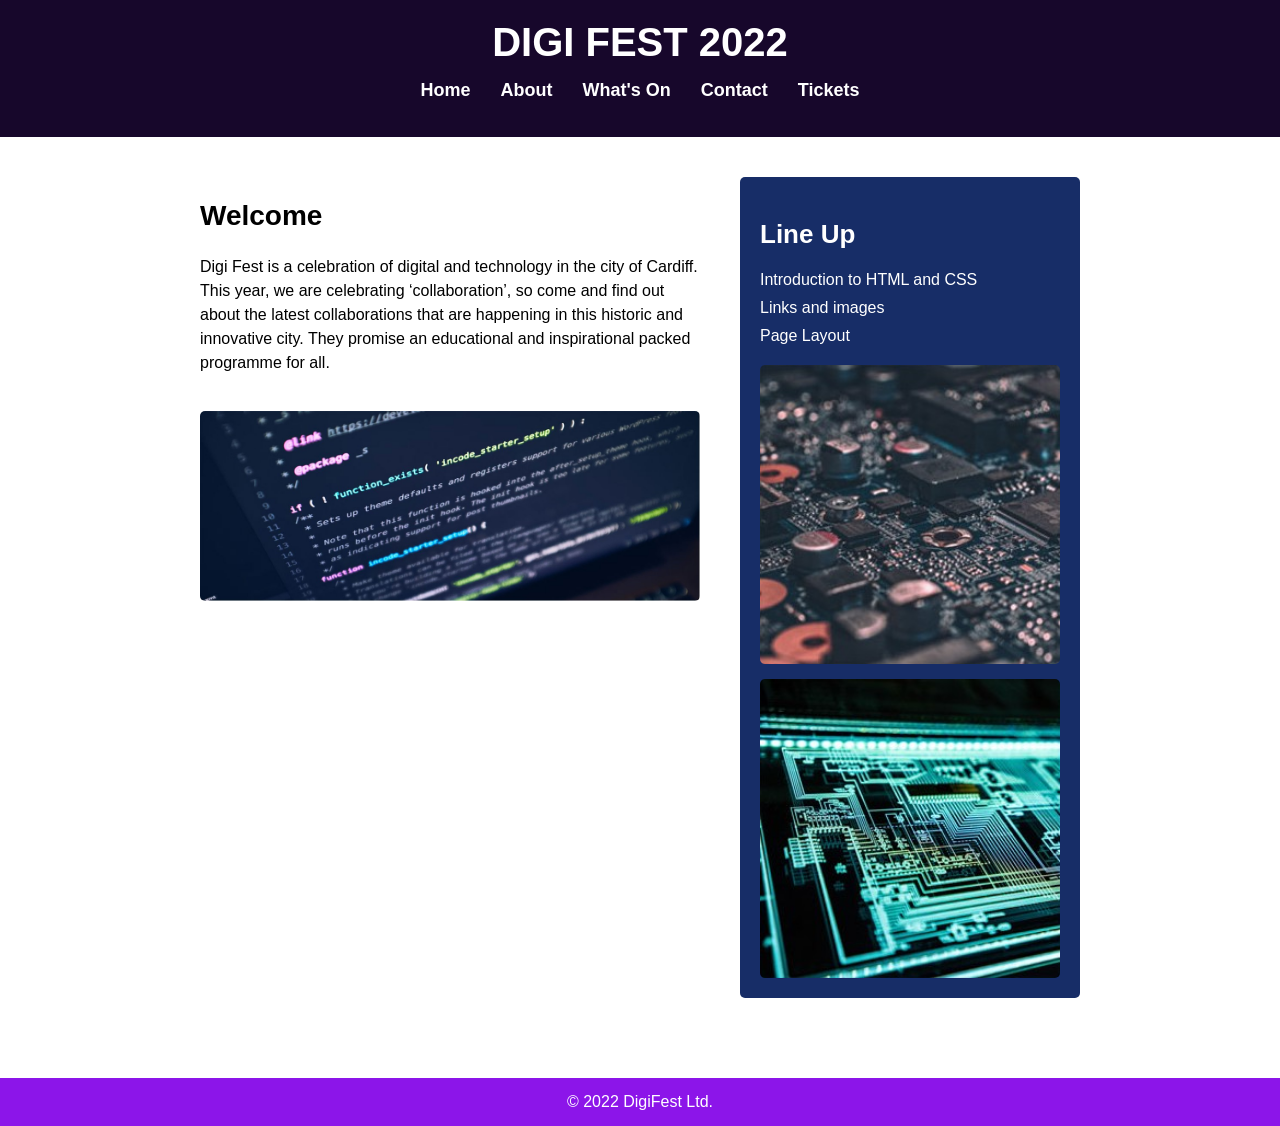
==== Chapter04/index.html @ 5ad6c5dd "Added Chapter 4 - Structuring a webpage" ====
<!DOCTYPE html>
<html lang="en">
<head>
    <meta charset="UTF-8">
    <title>Digi Fest 2022</title>
    <link rel="stylesheet" href="style.css">
</head>
<body>

    <header>
        <h1>DIGI FEST 2022</h1>
        <nav>
            <ul>
                <li>Home</li>
                <li>About</li>
                <li>What's On</li>
                <li>Contact</li>
                <li>Tickets</li>
            </ul>
        </nav>
    </header>

    <main>

        <section class="welcome">
            <h2>Welcome</h2>
            <p>
                Digi Fest is a celebration of digital and technology in the city of Cardiff.
                This year, we are celebrating ‘collaboration’, so come and find out about the
                latest collaborations that are happening in this historic and innovative city.
                They promise an educational and inspirational packed programme for all.
            </p>

            <img src="images/code.jpg" alt="Computer code screen">
        </section>

        <aside class="lineup">
            <h2>Line Up</h2>
            <ul>
                <li>Introduction to HTML and CSS</li>
                <li>Links and images</li>
                <li>Page Layout</li>
            </ul>

            <div class="lineup-images">
                <img src="images/chip-1.jpg" alt="Circuit board">
                <img src="images/chip-2.jpg" alt="Computer hardware">
            </div>
        </aside>

    </main>

    <footer>
        © 2022 DigiFest Ltd.
    </footer>

</body>
</html>
---- Chapter04/style.css ----
body {
    margin: 0;
    font-family: Arial, sans-serif;
    background: #ffffff;
}

header {
    background: #17072b;
    color: white;
    padding: 20px;
    text-align: center;
}

header h1 {
    font-family: Tahoma, sans-serif;
    font-weight: 700;
    margin: 0;
    font-size: 40px;
}

nav ul {
    list-style: none;
    padding: 0;
    margin-top: 15px;
    display: flex;
    justify-content: center;
    gap: 30px;
}

nav li {
    font-size: 18px;
    font-weight: bold;
}

main {
    display: flex;
    justify-content: center;
    padding: 40px;
    gap: 40px;
}

.welcome {
    width: 500px;
}

.welcome h2 {
    font-family: Tahoma, sans-serif;
    font-weight: 700;
    font-size: 28px;
}

.welcome p {
    font-size: 16px;
    line-height: 1.5;
    color: #000;
}

.welcome img {
    width: 100%;
    margin-top: 20px;
    border-radius: 5px;
}

.lineup {
    background: #172d67;
    color: white;
    padding: 20px;
    width: 300px;
    border-radius: 5px;
}

.lineup h2 {
    font-family: Tahoma, sans-serif;
    font-weight: 700;
    font-size: 26px;
}

.lineup ul {
    list-style: none;
    padding: 0;
    margin-top: 10px;
    margin-bottom: 20px;
}

.lineup li {
    margin-bottom: 10px;
    font-size: 16px;
}

.lineup-images {
    display: flex;
    flex-direction: column;
    gap: 15px;
}

.lineup-images img {
    width: 100%;
    border-radius: 5px;
}

footer {
    background: #8c15e9;
    color: white;
    text-align: center;
    padding: 15px;
    margin-top: 40px;
    font-size: 16px;
}
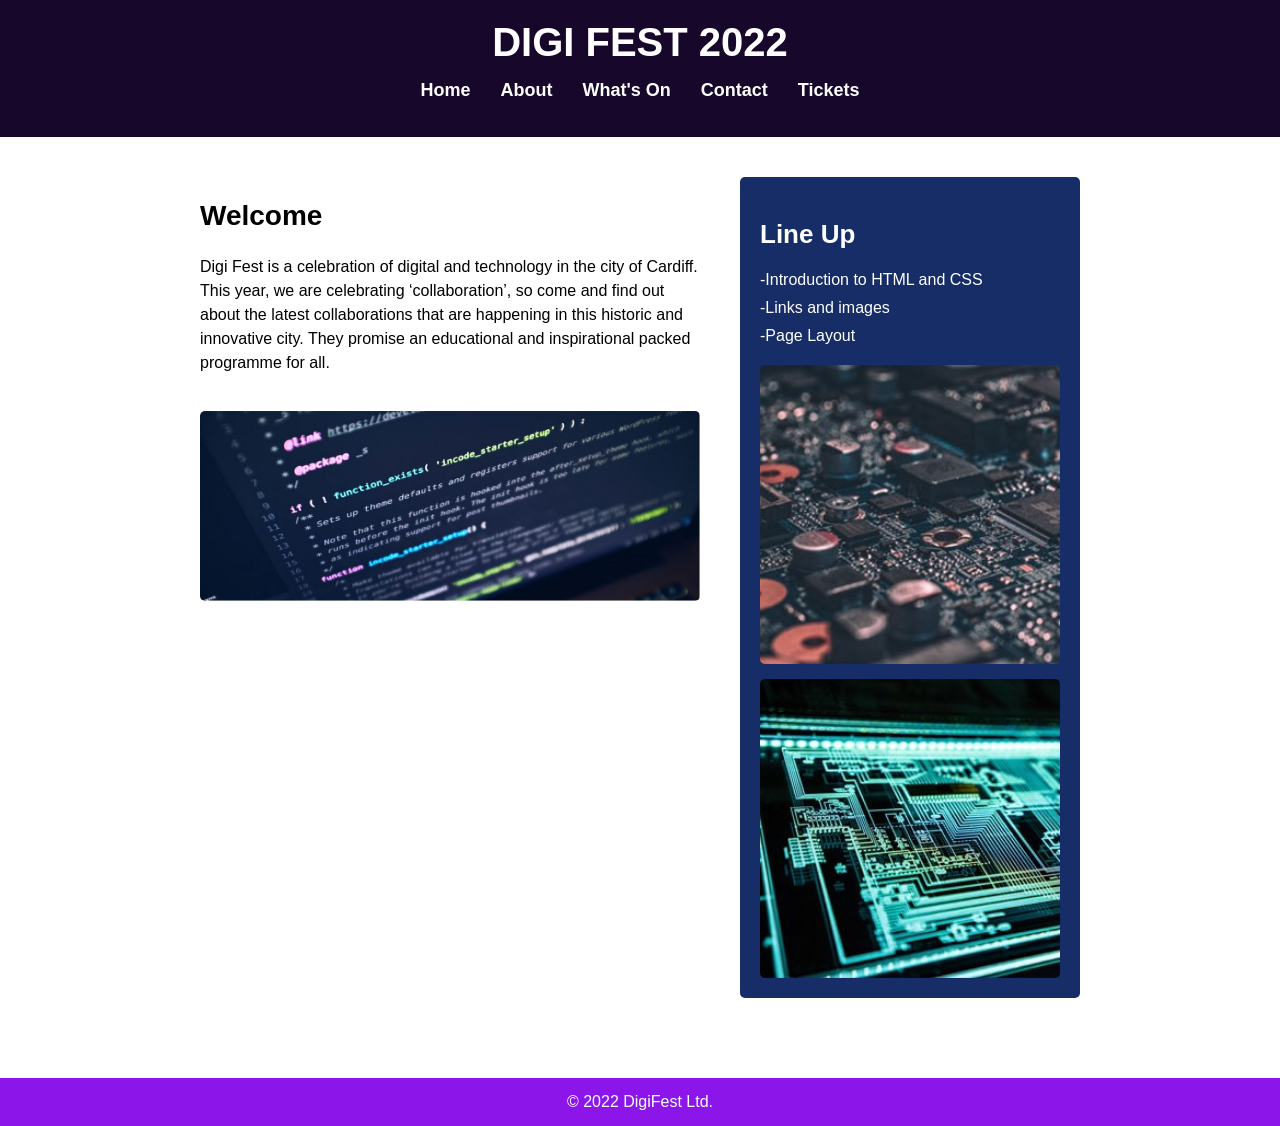
==== commit 67119edf: "Update index.html" ====
--- a/Chapter04/index.html
+++ b/Chapter04/index.html
@@ -37,9 +37,9 @@
         <aside class="lineup">
             <h2>Line Up</h2>
             <ul>
-                <li>Introduction to HTML and CSS</li>
-                <li>Links and images</li>
-                <li>Page Layout</li>
+                <li>-Introduction to HTML and CSS</li>
+                <li>-Links and images</li>
+                <li>-Page Layout</li>
             </ul>
 
             <div class="lineup-images">
